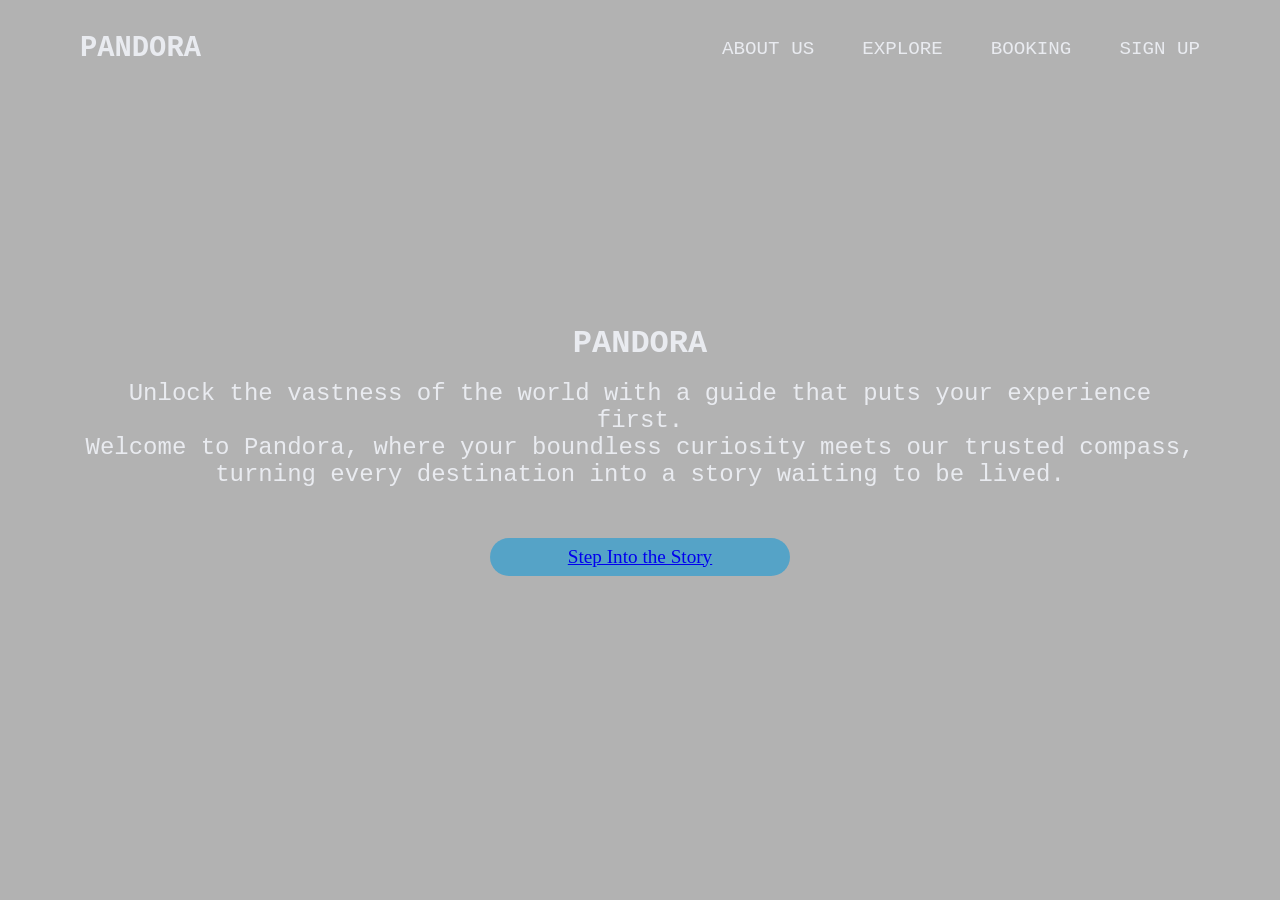
==== index.html @ f14afe4c "Initial commit" ====
<!DOCTYPE html>
<html lang="en">
<head>
    <meta charset="UTF-8">
    <meta name="viewport" content="width=device-width, initial-scale=1.0">
    <link rel="stylesheet" href="style.css"> 
    <title>PANDORA</title> 
</head>
<body>
    <div class="m">
        <video autoplay loop muted plays-inline class="bv" src="Video Project.mp4" type="video/mp4"></video>
    <nav>
        <div class="logo"><b><h1>PANDORA</h1></b></div>  
        <ul >
            <li><a href="abt.html">ABOUT US</a></li>
            <li><a href="exp.html">EXPLORE</a></li>
            <li><a href="book.html">BOOKING</a></li>
            <li><a href="sign.html">SIGN UP</a></li>
        </ul>
    </nav>
    <div class="c">
        <b><h1>PANDORA</h1></b>
        <br>
        <p>
            Unlock the vastness of the world with a guide that puts your experience first.<br> Welcome to Pandora, where your boundless curiosity meets our trusted compass,<br> turning every destination into a story waiting to be lived.
        </p>
        <br>
        <div class="book"><a href="exp.html">Step Into the Story </a></div>
    </div>
    </div> 
</body>
</html>
---- style.css ----
@import url('https://fonts.googleapis.com/css2?family=Courier+Prime:ital,wght@0,400;0,700;1,400;1,700&display=swap');
:root {
    --primary-color :#55a3c7;
    --primary-color-dark:#1a5f317c;
    --text-light:#e9ebf0;
}
*{
    padding: 0%;
    margin:0%;
    box-sizing: border-box;
}
h1{
    font-family: 'Courier New', Courier, monospace;
    font-weight: 800;    
}
body{
    font-family: 'Courier New', Courier, monospace;
}
.m{
    width: 100%;
    height: 100vh;
    background-image: linear-gradient(rgba(0,0,0,0.3),rgba(0,0,0,0.3));
    position: relative;
    padding: 0 5rem;
    display: flex;
    align-items: center;
    justify-content: center;
    overflow: hidden; 
} 

nav{
    width: 100%;
    position: absolute;
    top: 0% ;
    left: 0%;
    padding: 2rem 5rem;
    display:flex;
    align-items: center;
    align-content: center ;
    justify-content:space-between;
}  
nav .logo{
    color: var(--text-light);
    font-size: 1.2rem;
    font-weight: 500;  
}
nav ul{
    display: flex;
    gap: 3rem;
    list-style: none;
}
nav ul li a{
    text-decoration: none;
    color: var(--text-light);
    font-size: 1.2rem;
    font-weight: 500;
    transition : 1.0s;
}
nav ul li a{
    position: relative;
    color: #e9ebf0;
    
}

nav ul li a:hover{
    color:var(--primary-color-dark)  
}
.c{
    text-align: center;
    color: var(--text-light);
}
.c h1{
    font-family: 'Courier New', Courier, monospace;
    text-align: center;
}
.c p{
    font-family:'Courier New', Courier, monospace;
    font-size: 1.5rem;
    margin-bottom: 2rem;
}
.c .book{
    padding: 0.5rem;
    width: 300px;
    margin: auto ;
    border-radius: 2rem;
    font-size: 1.2rem;
    font-family:"Playfair Display";
    background-color: var(--primary-color);
    transform: 0.3s;
    cursor: pointer;
}
.c .book:hover{
    background-color:var(--primary-color-dark)  
}
.bv{
    position: absolute;
    top: 0%;
    left: 0%;
    z-index: -1;
}
@media(min-aspect-ratio : 16/9)
{ .bv{
    width:100%;
    height: auto;   
}}
@media(max-aspect-ratio : 16/9)
{ .bv{
    width:auto;
    height: 100%;   
}}
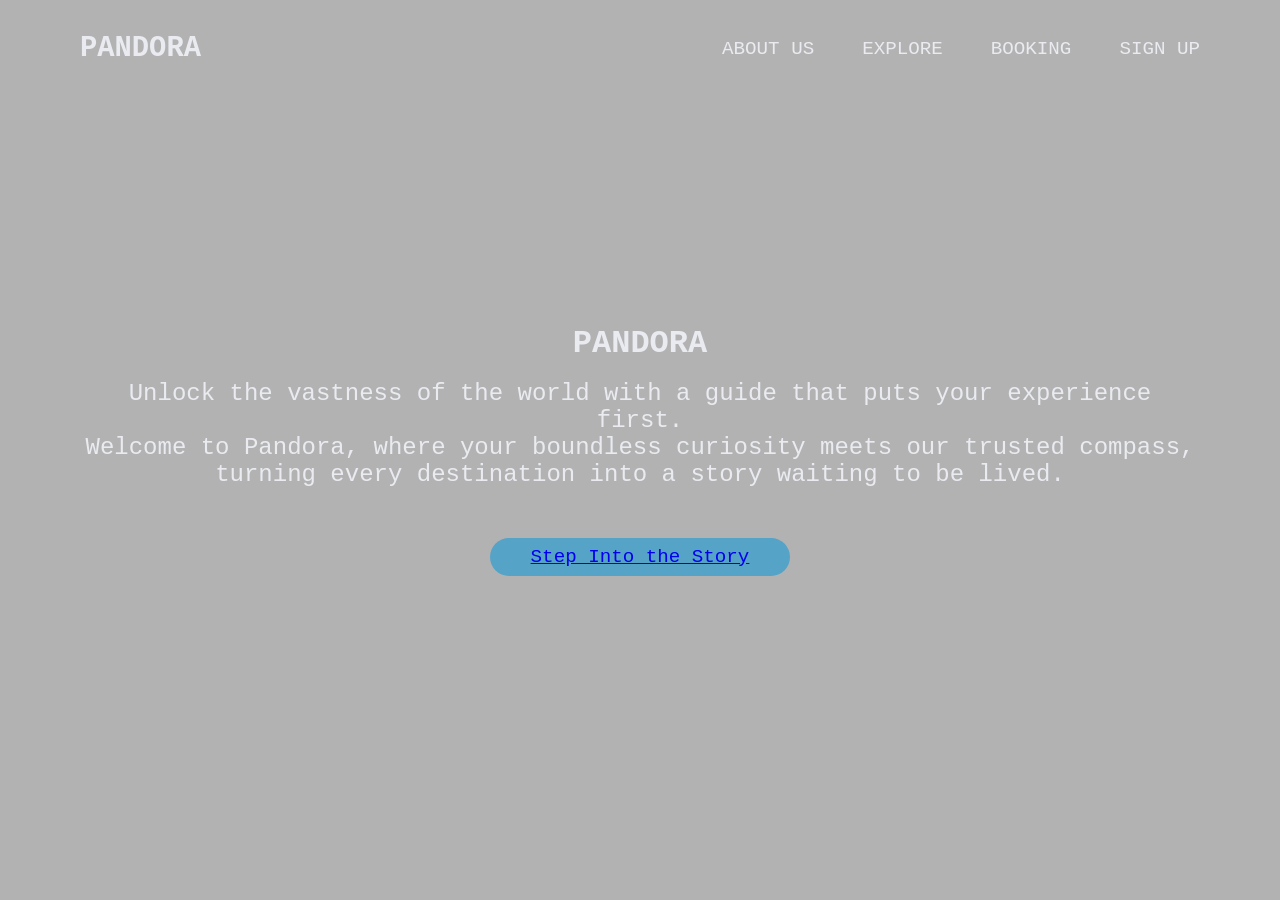
==== commit c8629451: "updated" ====
--- a/index.html
+++ b/index.html
@@ -8,7 +8,7 @@
 </head>
 <body>
     <div class="m">
-        <video autoplay loop muted plays-inline class="bv" src="Video Project.mp4" type="video/mp4"></video>
+        <video autoplay loop muted plays-inline class="bv" src="media/Video Project.mp4" type="video/mp4"></video>
     <nav>
         <div class="logo"><b><h1>PANDORA</h1></b></div>  
         <ul >
--- a/style.css
+++ b/style.css
@@ -84,7 +84,7 @@
     margin: auto ;
     border-radius: 2rem;
     font-size: 1.2rem;
-    font-family:"Playfair Display";
+    font-family:'Courier New', Courier, monospace;
     background-color: var(--primary-color);
     transform: 0.3s;
     cursor: pointer;
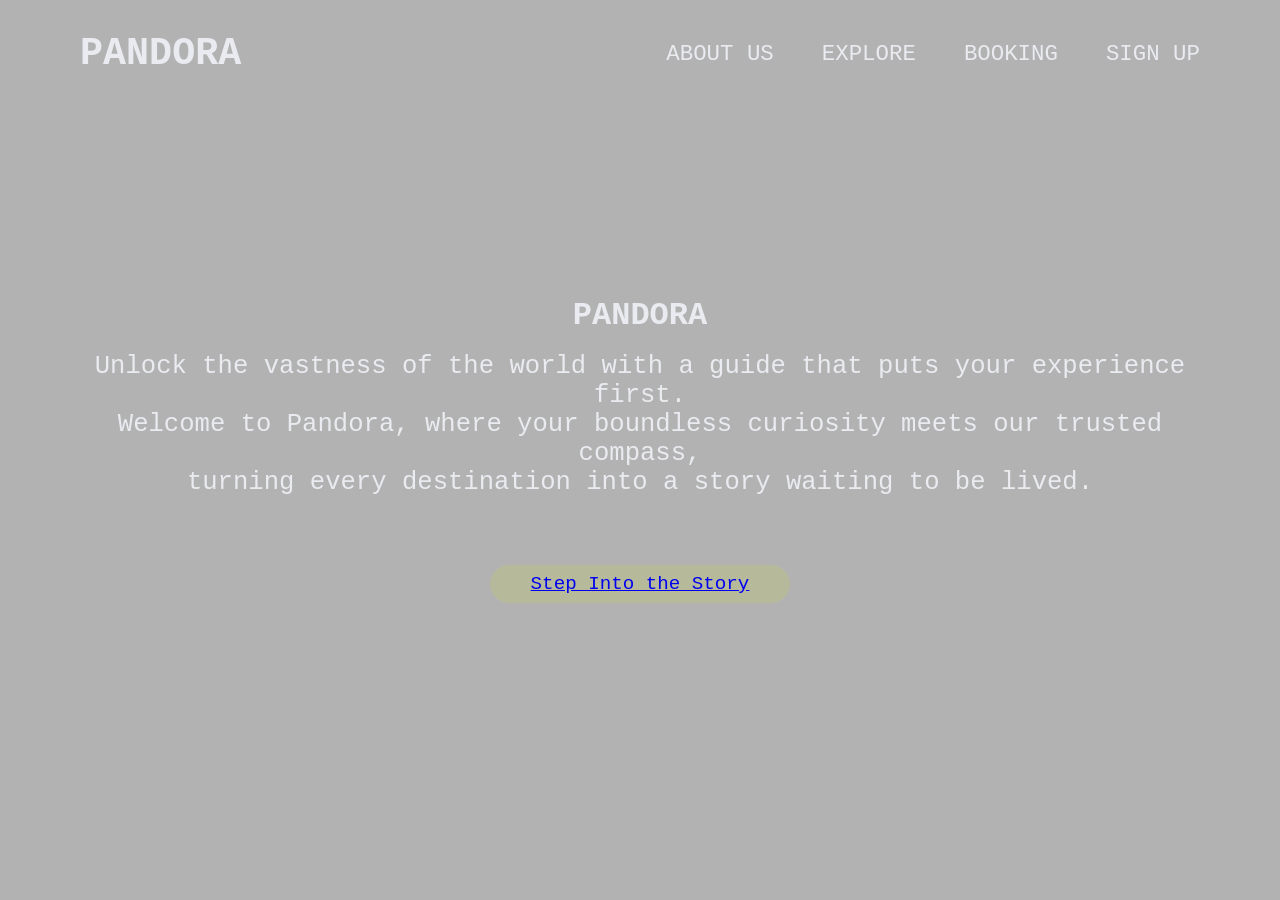
==== commit 5302120e: "color change" ====
--- a/index.html
+++ b/index.html
@@ -11,7 +11,7 @@
         <video autoplay loop muted plays-inline class="bv" src="media/Video Project.mp4" type="video/mp4"></video>
     <nav>
         <div class="logo"><b><h1>PANDORA</h1></b></div>  
-        <ul >
+        <ul>
             <li><a href="abt.html">ABOUT US</a></li>
             <li><a href="exp.html">EXPLORE</a></li>
             <li><a href="book.html">BOOKING</a></li>
@@ -24,7 +24,7 @@
         <p>
             Unlock the vastness of the world with a guide that puts your experience first.<br> Welcome to Pandora, where your boundless curiosity meets our trusted compass,<br> turning every destination into a story waiting to be lived.
         </p>
-        <br>
+        <br><br>
         <div class="book"><a href="exp.html">Step Into the Story </a></div>
     </div>
     </div> 
--- a/style.css
+++ b/style.css
@@ -41,7 +41,7 @@
 }  
 nav .logo{
     color: var(--text-light);
-    font-size: 1.2rem;
+    font-size: 1.6rem;
     font-weight: 500;  
 }
 nav ul{
@@ -52,14 +52,11 @@
 nav ul li a{
     text-decoration: none;
     color: var(--text-light);
-    font-size: 1.2rem;
+    font-size: 1.4rem;
     font-weight: 500;
     transition : 1.0s;
-}
-nav ul li a{
     position: relative;
     color: #e9ebf0;
-    
 }
 
 nav ul li a:hover{
@@ -75,7 +72,7 @@
 }
 .c p{
     font-family:'Courier New', Courier, monospace;
-    font-size: 1.5rem;
+    font-size: 1.6rem;
     margin-bottom: 2rem;
 }
 .c .book{
@@ -85,12 +82,12 @@
     border-radius: 2rem;
     font-size: 1.2rem;
     font-family:'Courier New', Courier, monospace;
-    background-color: var(--primary-color);
+    background-color: rgba(192, 201, 99, 0.3);
     transform: 0.3s;
     cursor: pointer;
 }
 .c .book:hover{
-    background-color:var(--primary-color-dark)  
+    background-color:rgba(192, 201, 99, 0.3);  
 }
 .bv{
     position: absolute;
